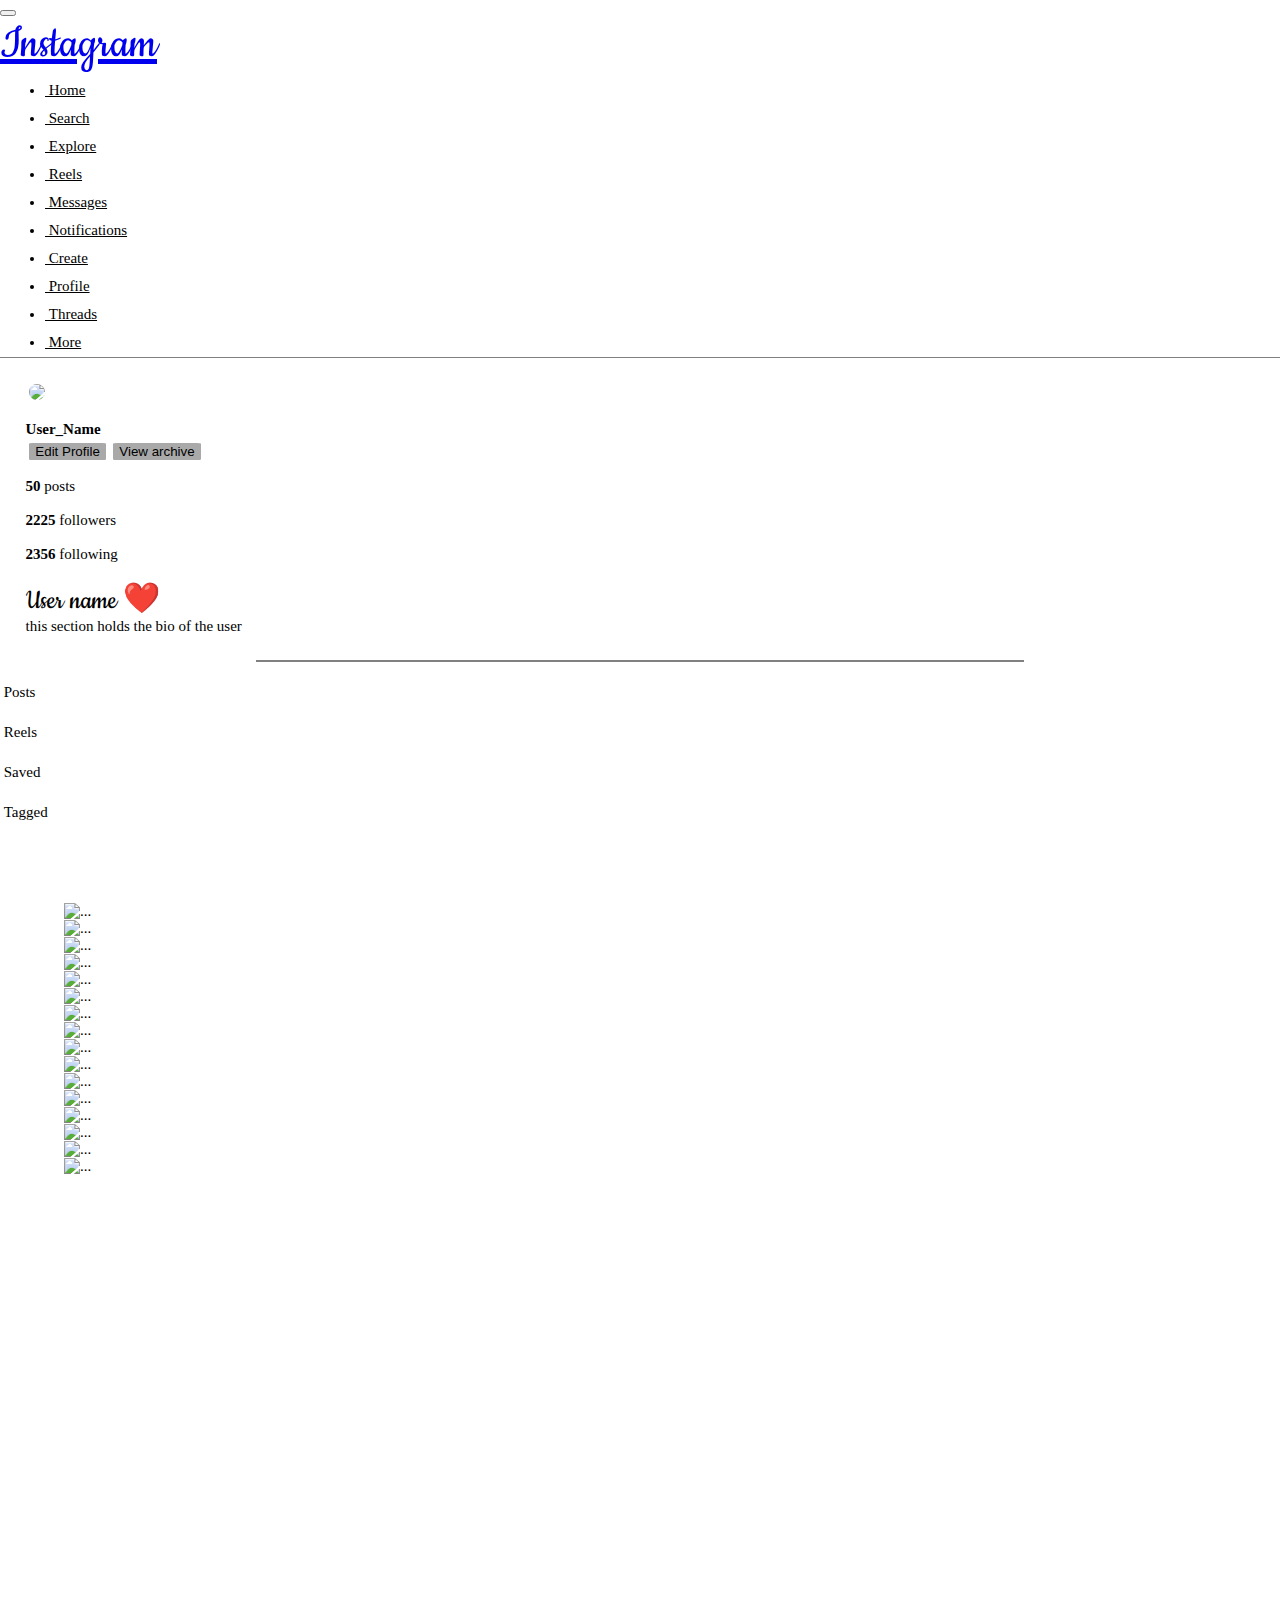
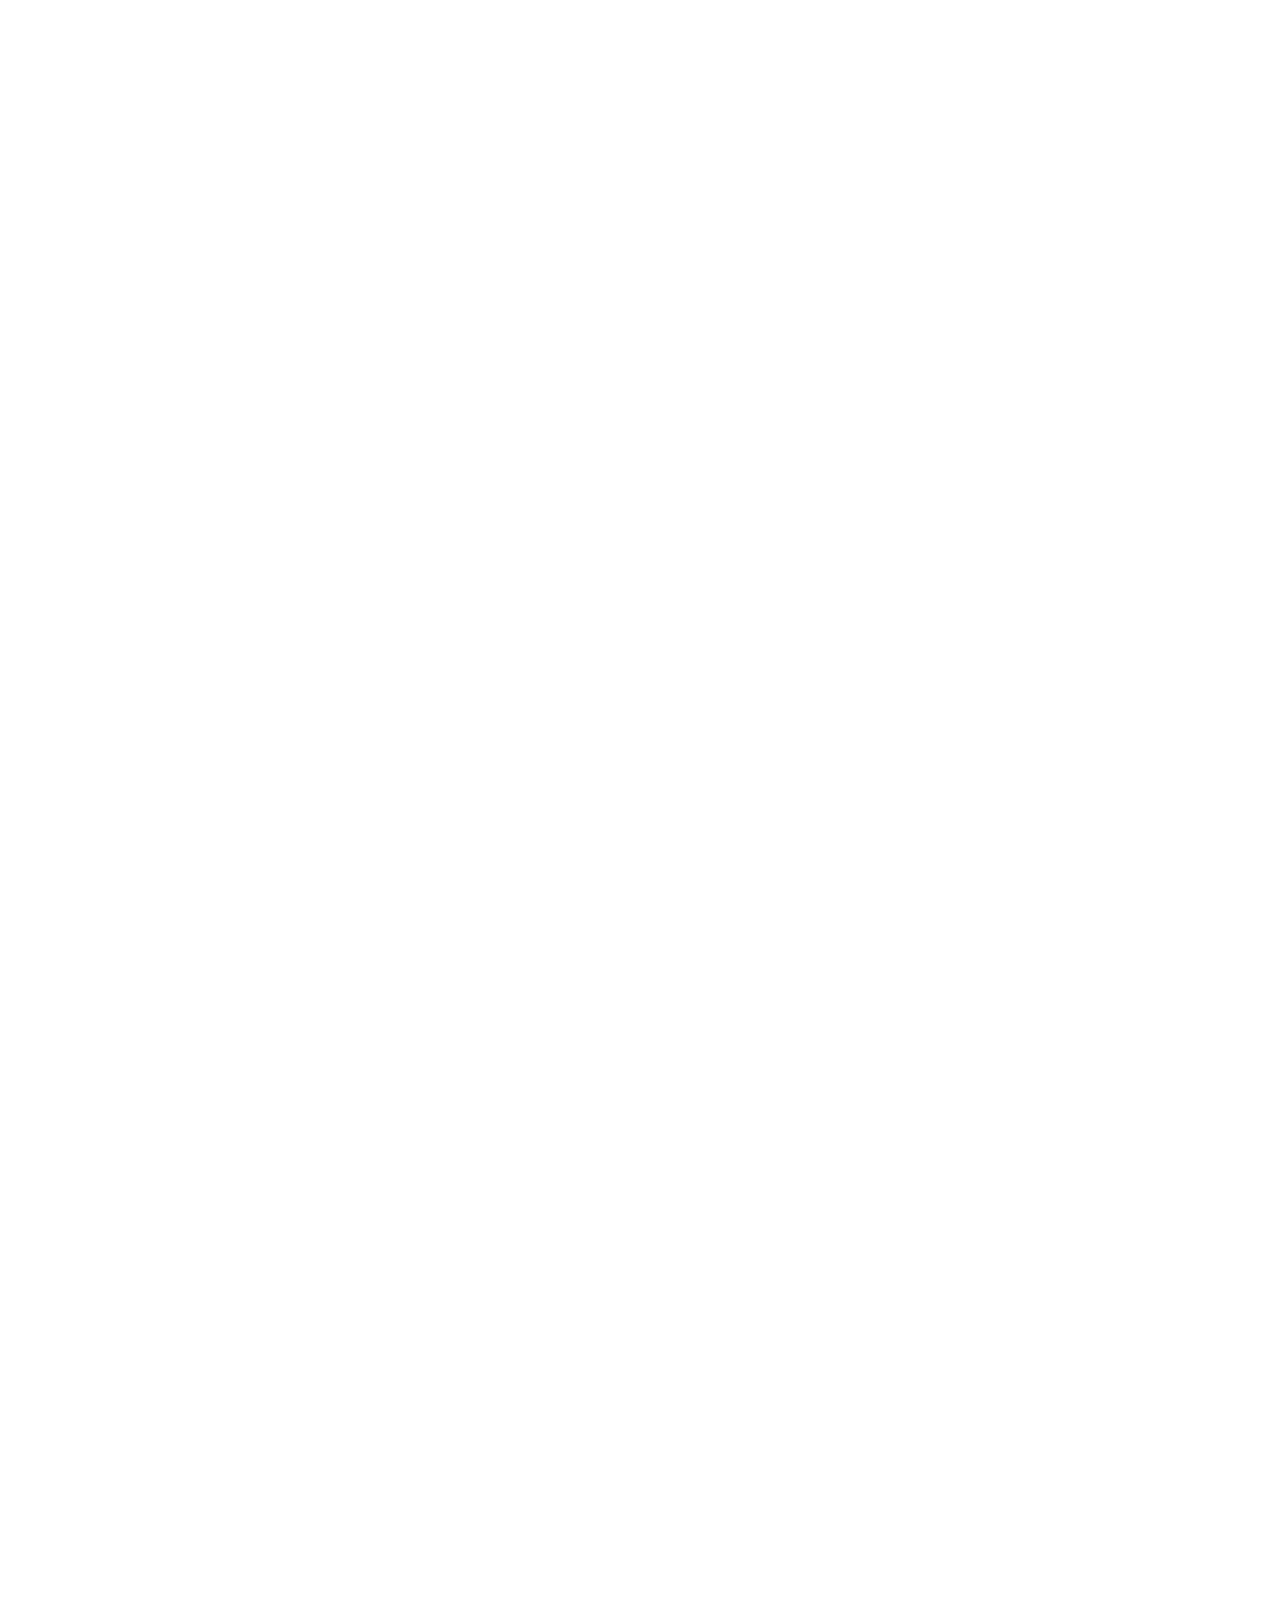
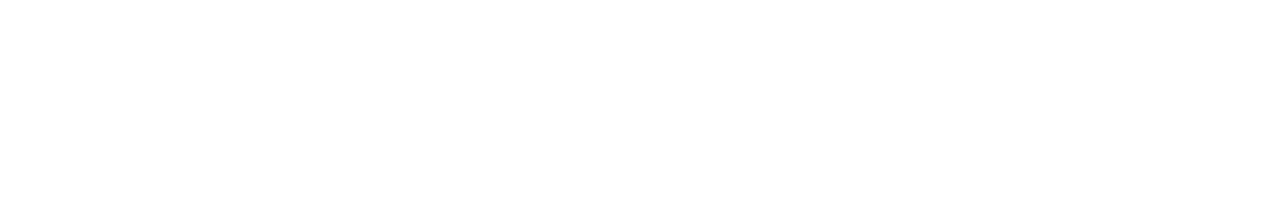
==== index.html @ d026a2f8 "Add files via upload" ====
<!DOCTYPE html>
<html lang="en">

<head>
    <meta charset="UTF-8">
    <meta name="viewport" content="width=device-width, initial-scale=1.0">
    <title>Social Media</title>
    <link rel="stylesheet" href="style.css">

    <!--Bootstrap css-->
    <link href="https://cdn.jsdelivr.net/npm/bootstrap@5.0.2/dist/css/bootstrap.min.css" rel="stylesheet"
        integrity="sha384-EVSTQN3/azprG1Anm3QDgpJLIm9Nao0Yz1ztcQTwFspd3yD65VohhpuuCOmLASjC" crossorigin="anonymous">

    <!-- font awsome link -->
    <script src="https://kit.fontawesome.com/b3e653bcb2.js" crossorigin="anonymous"></script>

    <!-- google fonts-->
    <link rel="preconnect" href="https://fonts.googleapis.com">
    <link rel="preconnect" href="https://fonts.gstatic.com" crossorigin>
    <link href="https://fonts.googleapis.com/css2?family=Cookie&display=swap" rel="stylesheet">
</head>

<body class="body">
    <section>
        <!-- nav bar-->
        <section class="one">
            <nav class="navbar navbar-expand-lg navbar-light bg">
                <div class="container-fluid">
                    <button class="navbar-toggler" type="button" data-bs-toggle="collapse"
                        data-bs-target="#navbarTogglerDemo01" aria-controls="navbarTogglerDemo01" aria-expanded="false"
                        aria-label="Toggle navigation">
                        <span class="navbar-toggler-icon"></span>
                    </button>
                    <div class="collapse navbar-collapse" id="navbarTogglerDemo01">
                        <a class="navbar-brand" href="#" style="font-size:50px;">Instagram</a>
                        <ul class="navbar-nav me-auto mb-2 mb-lg-0">
                            <li class="nav-item">
                                <a class="nav-link " aria-current="page" href="#" style="color:black;"><i class="fa-solid fa-house"></i>&nbsp;Home</a>
                            </li>
                            <li class="nav-item">
                                <a class="nav-link" href="#" style="color:black;"><i
                                        class="fa-solid fa-magnifying-glass"></i>&nbsp;Search</a>
                            </li>
                            <li class="nav-item">
                                <a class="nav-link" href="#" style="color:black;"><i class="fa-solid fa-compass"></i>&nbsp;Explore</a>
                            </li>
                            <li class="nav-item">
                                <a class="nav-link" href="#" style="color:black;"><i class="fa-solid fa-clapperboard"></i>&nbsp;Reels</a>
                            </li>
                            <li class="nav-item">
                                <a class="nav-link" href="#" style="color:black;"><i
                                        class="fa-brands fa-facebook-messenger"></i>&nbsp;Messages</a>
                            </li>
                            <li class="nav-item">
                                <a class="nav-link" href="#" style="color:black;"><i class="fa-solid fa-bell"></i>&nbsp;Notifications</a>
                            </li>
                            <li class="nav-item">
                                <a class="nav-link" href="#" style="color:black;"><i class="fa-solid fa-square-plus"></i>&nbsp;Create</a>
                            </li>
                            <li class="nav-item">
                                <a class="nav-link" href="#" style="color:black;"><i class="fa-solid fa-user"></i>&nbsp;Profile</a>
                            </li>

                        </ul>
                        <ul class="d-flex  navbar-nav me-auto mb-2 mb-lg-0 ">
                            <li class="nav-item">
                                <a class="nav-link" href="#" style="color:black;"><i class="fa-solid fa-at"></i>&nbsp;Threads</a>
                            </li>
                            <li class="nav-item">
                                <a class="nav-link" href="#" style="color:black;"><i class="fa-solid fa-bars"></i>&nbsp;More</a>
                            </li>
                        </ul>
                    </div>
                </div>
            </nav>
        </section>
        <!-- nav bar end-->
        <!--profile-->
        <section class="sec1 d-flex">
            <div class="img">
                &nbsp;<img src="https://img.freepik.com/free-vector/flat-summer-illustration_23-2148947735.jpg?w=740&t=st=1708107380~exp=1708107980~hmac=65719752927d795662e81b24145357c424c01576c9395f2e6a20c0b37678ed8f"
                class="profo" style="width:40%;">
            </div>
            <div class="para">
                &nbsp;<p id="bold">User_Name</p>
                <div class="d-flex" style="justify-content:space-around">
                    &nbsp;<button id="butt">Edit Profile</button>
                    &nbsp;<button id="butt"> View archive</button>
                    &nbsp;<i class="fa-solid fa-gear"></i>
                </div>
                <div class="d-flex " style="justify-content:space-around;">&nbsp;<p><span id="bold">50</span> posts</p>
                    &nbsp;&nbsp;<p><span id="bold">2225</span> followers</p>&nbsp;&nbsp;<p><span id="bold">2356</span> following</p>
                    &nbsp;</div>
                <p id="curl" style="font-size: 30px;">User name ❤️</p>
                <p>this section holds the bio of the user</p>
            </div>
        </section>
        <!--profile end-->
        <center>
            <hr style="border:1px solid gray; width:60%;">
        </center>
        <div class="d-flex justify-content-center header">
            <a href=#>
                <p><i class="fa-solid fa-grip-vertical"></i>&nbsp;Posts</p>
            </a><a href=#>
                <p><i class="fa-solid fa-clapperboard"></i>&nbsp;Reels</p>
            </a><a href=#>
                <p><i class="fa-regular fa-bookmark"></i>&nbsp;Saved</p>
            </a><a href=#>
                <p><i class="fa-solid fa-user-tag"></i>&nbsp;Tagged</p>
            </a>
        </div>
        <!--posts-->
        <section class="post">
            <div class="row row-cols-1 row-cols-md-3 g-4">
                <div class="col">
                    <div class="card">
                        <img src="https://img.freepik.com/free-vector/hand-drawn-media-naranja-illustration_23-2150074406.jpg?w=996&t=st=1708106356~exp=1708106956~hmac=1d274367345299c35aac954ed043b3914723ddf3755f87718424eca837edcfbd" class="card-img-top" alt="...">
                    </div>
                </div>
                <div class="col">
                    <div class="card">
                        <img src="https://img.freepik.com/free-vector/hand-drawn-japanese-illustration-cherry-tree-petals_23-2149601832.jpg?w=996&t=st=1708106301~exp=1708106901~hmac=af8769a8f4f1f69701167aa7ce70db777c7997cff5f77d6e6bf5571710a39f75"class="card-img-top" alt="...">
                    </div>
                </div>
                <div class="col">
                    <div class="card">
                        <img src="https://img.freepik.com/premium-vector/hand-drawn-people-working-together-illustration_52683-76157.jpg?w=996"class="card-img-top" alt="...">
                    </div>
                </div>
                <div class="col">
                    <div class="card">
                        <img src="https://img.freepik.com/free-vector/illustrated-woman-being-intern-company_23-2148726151.jpg?w=740&t=st=1708106707~exp=1708107307~hmac=0b4e6971adcab3324b694946211d955e9dc31dfea57b17c38888b5b8b51a326e"
                            class="card-img-top" alt="...">
                    </div>
                </div>

                <div class="col">
                    <div class="card">
                        <img src="https://img.freepik.com/free-vector/clothing-donation-concept-illustrated_23-2148831704.jpg?w=900&t=st=1708107283~exp=1708107883~hmac=e381a1571912bb09058b303772c678efa321a3801cbac4ff42e45a331c234969" class="card-img-top" alt="...">
                    </div>
                </div>
                <div class="col">
                    <div class="card">
                        <img src="https://img.freepik.com/free-vector/hand-drawn-people-home-background_23-2148121622.jpg?w=740&t=st=1708107308~exp=1708107908~hmac=78a7d059218f79bf51604a96dd12b315339e2c07bb00988a2a19352ad15a327f"class="card-img-top" alt="...">
                    </div>
                </div>
                <div class="col">
                    <div class="card">
                        <img src="https://img.freepik.com/free-vector/bbq-party-poster-template-realistic-fire-flame-bbq-grill-composition-with-bbq-party-beer-music-food-headline_1284-55556.jpg?w=740&t=st=1708107339~exp=1708107939~hmac=1b90a75b334640a08805c91797cf2aaef1be6ac2aa0e0b7182df94d39efd7fa3"class="card-img-top" alt="...">
                    </div>
                </div>
                <div class="col">
                    <div class="card">
                        <img src="https://img.freepik.com/free-vector/illustrated-woman-being-intern-company_23-2148726151.jpg?w=740&t=st=1708106707~exp=1708107307~hmac=0b4e6971adcab3324b694946211d955e9dc31dfea57b17c38888b5b8b51a326e"
                            class="card-img-top" alt="...">
                    </div>
                </div>
                <div class="col">
                    <div class="card">
                        <img src="https://img.freepik.com/free-vector/hand-drawn-media-naranja-illustration_23-2150074406.jpg?w=996&t=st=1708106356~exp=1708106956~hmac=1d274367345299c35aac954ed043b3914723ddf3755f87718424eca837edcfbd" class="card-img-top" alt="...">
                    </div>
                </div>
                <div class="col">
                    <div class="card">
                        <img src="https://img.freepik.com/free-vector/hand-drawn-japanese-illustration-cherry-tree-petals_23-2149601832.jpg?w=996&t=st=1708106301~exp=1708106901~hmac=af8769a8f4f1f69701167aa7ce70db777c7997cff5f77d6e6bf5571710a39f75"class="card-img-top" alt="...">
                    </div>
                </div>
                <div class="col">
                    <div class="card">
                        <img src="https://img.freepik.com/premium-vector/hand-drawn-people-working-together-illustration_52683-76157.jpg?w=996"class="card-img-top" alt="...">
                    </div>
                </div>
                <div class="col">
                    <div class="card">
                        <img src="https://img.freepik.com/free-vector/illustrated-woman-being-intern-company_23-2148726151.jpg?w=740&t=st=1708106707~exp=1708107307~hmac=0b4e6971adcab3324b694946211d955e9dc31dfea57b17c38888b5b8b51a326e"
                            class="card-img-top" alt="...">
                    </div>
                </div>

                <div class="col">
                    <div class="card">
                        <img src="https://img.freepik.com/free-vector/clothing-donation-concept-illustrated_23-2148831704.jpg?w=900&t=st=1708107283~exp=1708107883~hmac=e381a1571912bb09058b303772c678efa321a3801cbac4ff42e45a331c234969" class="card-img-top" alt="...">
                    </div>
                </div>
                <div class="col">
                    <div class="card">
                        <img src="https://img.freepik.com/free-vector/hand-drawn-people-home-background_23-2148121622.jpg?w=740&t=st=1708107308~exp=1708107908~hmac=78a7d059218f79bf51604a96dd12b315339e2c07bb00988a2a19352ad15a327f"class="card-img-top" alt="...">
                    </div>
                </div>
                <div class="col">
                    <div class="card">
                        <img src="https://img.freepik.com/free-vector/bbq-party-poster-template-realistic-fire-flame-bbq-grill-composition-with-bbq-party-beer-music-food-headline_1284-55556.jpg?w=740&t=st=1708107339~exp=1708107939~hmac=1b90a75b334640a08805c91797cf2aaef1be6ac2aa0e0b7182df94d39efd7fa3"class="card-img-top" alt="...">
                    </div>
                </div>
                <div class="col">
                    <div class="card">
                        <img src="https://img.freepik.com/free-vector/illustrated-woman-being-intern-company_23-2148726151.jpg?w=740&t=st=1708106707~exp=1708107307~hmac=0b4e6971adcab3324b694946211d955e9dc31dfea57b17c38888b5b8b51a326e"
                            class="card-img-top" alt="...">
                    </div>
                </div>
            </div>
        </section>
        <!-- posts end-->
    </section>

    <!--bootstrap JS(Bundle)-->
    <script src="https://cdn.jsdelivr.net/npm/bootstrap@5.0.2/dist/js/bootstrap.bundle.min.js"
        integrity="sha384-MrcW6ZMFYlzcLA8Nl+NtUVF0sA7MsXsP1UyJoMp4YLEuNSfAP+JcXn/tWtIaxVXM"
        crossorigin="anonymous"></script>


</body>


</html>
---- style.css ----
*{
    box-sizing: border-box;
    /* border and padding will be adjusted */
    margin:0%;  
    
    /* border: 2px solid red; */
}
.bg{
    border-bottom:1px solid  gray;
}
.nav-item{
    margin:5px;
}
.navbar-brand ,#curl{
    font-family: "Cookie", cursive;
    
    /* font-weight: 400; */
    font-style: normal;
    
}
.nav-link:hover{
    background-color: darkgray;
    .fa-solid ,.fa-brands{
        transition: transform .3s;  
        transform: scale(1.2);
    }
    border-radius: 10px;
  
}
.body{
    font-size: 15px;
}
.fa-solid ,.fa-brands,.fa-regular{
    font-size:20px;
    color:black;   
}


.sec1{
    margin:2%;
    justify-content: center;
}
.profo{
  
    border-radius: 50%;
}
.para{
    padding-right: 130px;
}
#bold{
    font-weight: bold;
}
#butt{
    
    color:black;
    background-color: darkgray;
    border-radius:5%;
    border:none;
}
.img{
    /* background: 
    linear-gradient(#ccc 0 0) padding-box,
    linear-gradient(to right, #9c20aa, #c6c635,#fb3570) border-box;
  padding: 0px;
  border: 5px solid transparent; */
  border-radius: 50%;  
}
.header a{
    text-decoration: none;
    color:black;
    margin:2%;
}
.header a:hover{
    text-decoration: none;
    color:darkgray;
    text-shadow: 1px 1px  black;
    margin:2%;
}
.post{
    aspect-ratio: 1/2;
    padding: 5%;
}
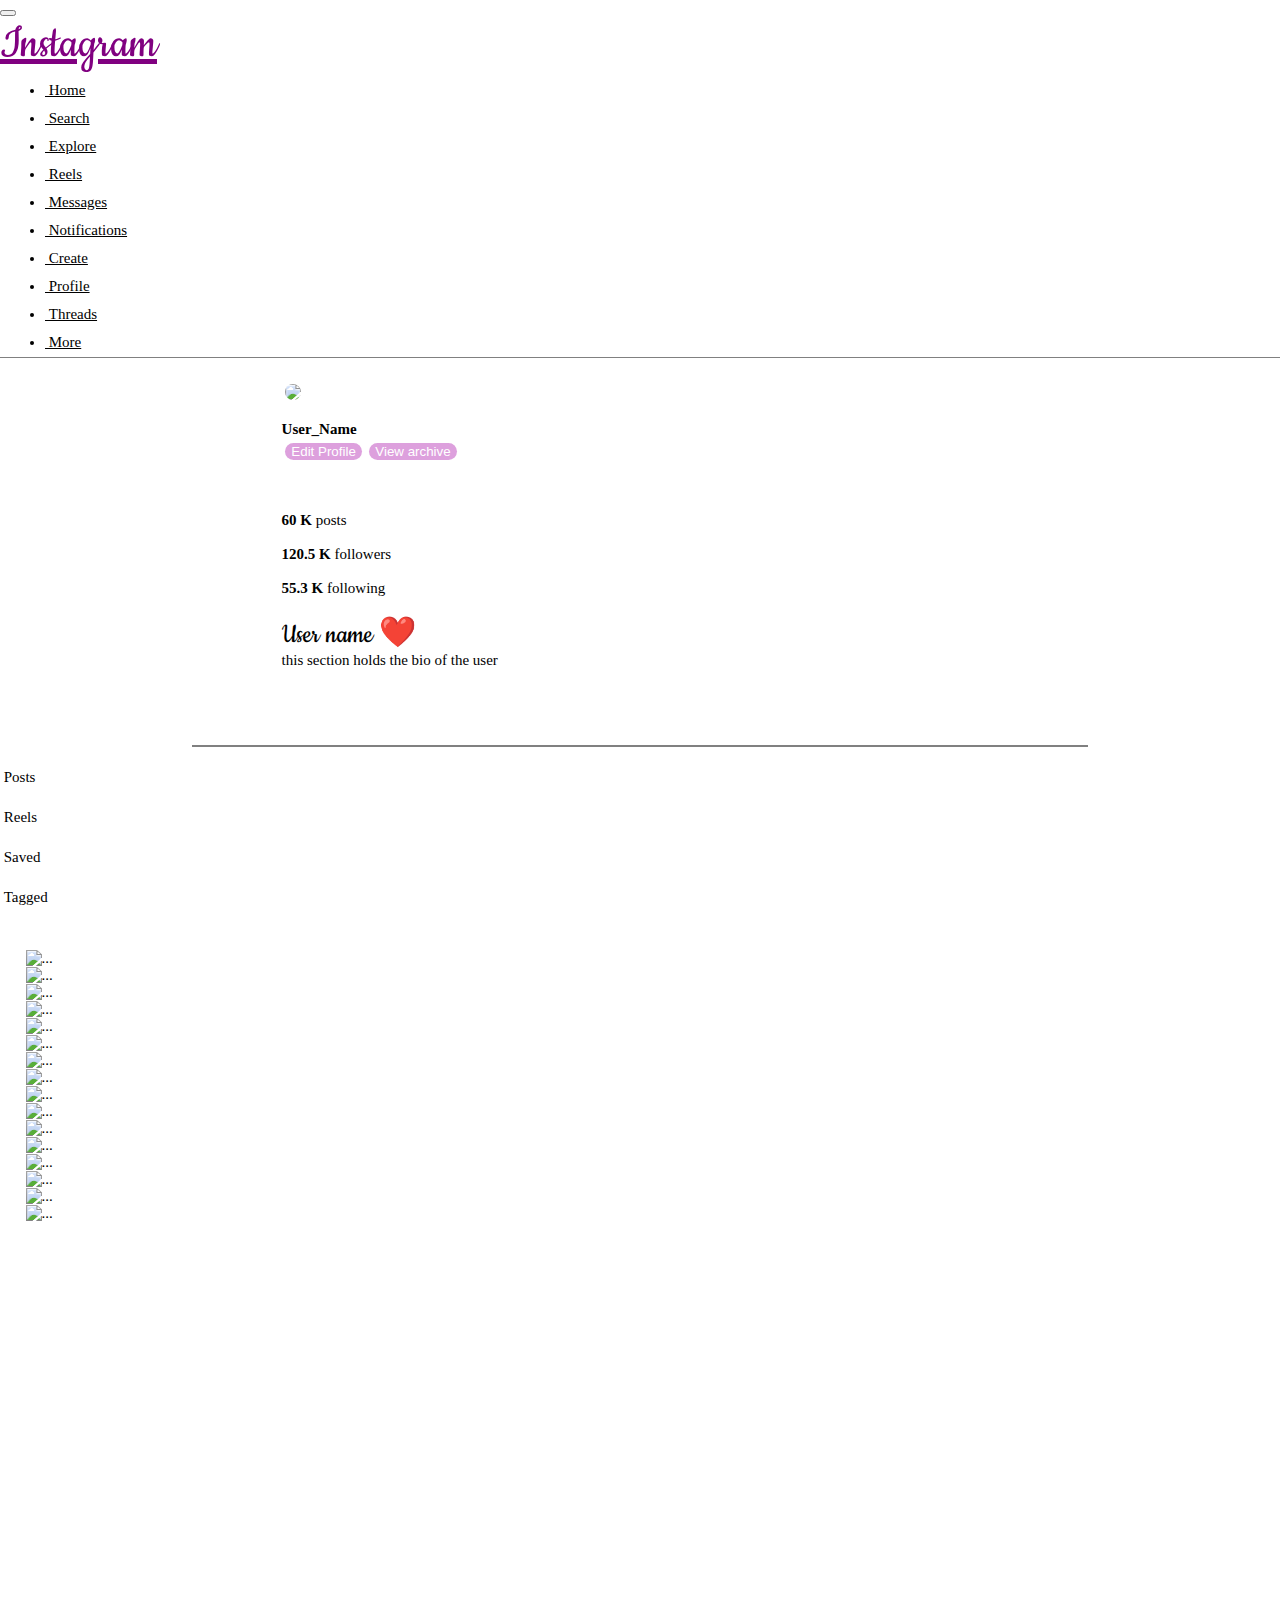
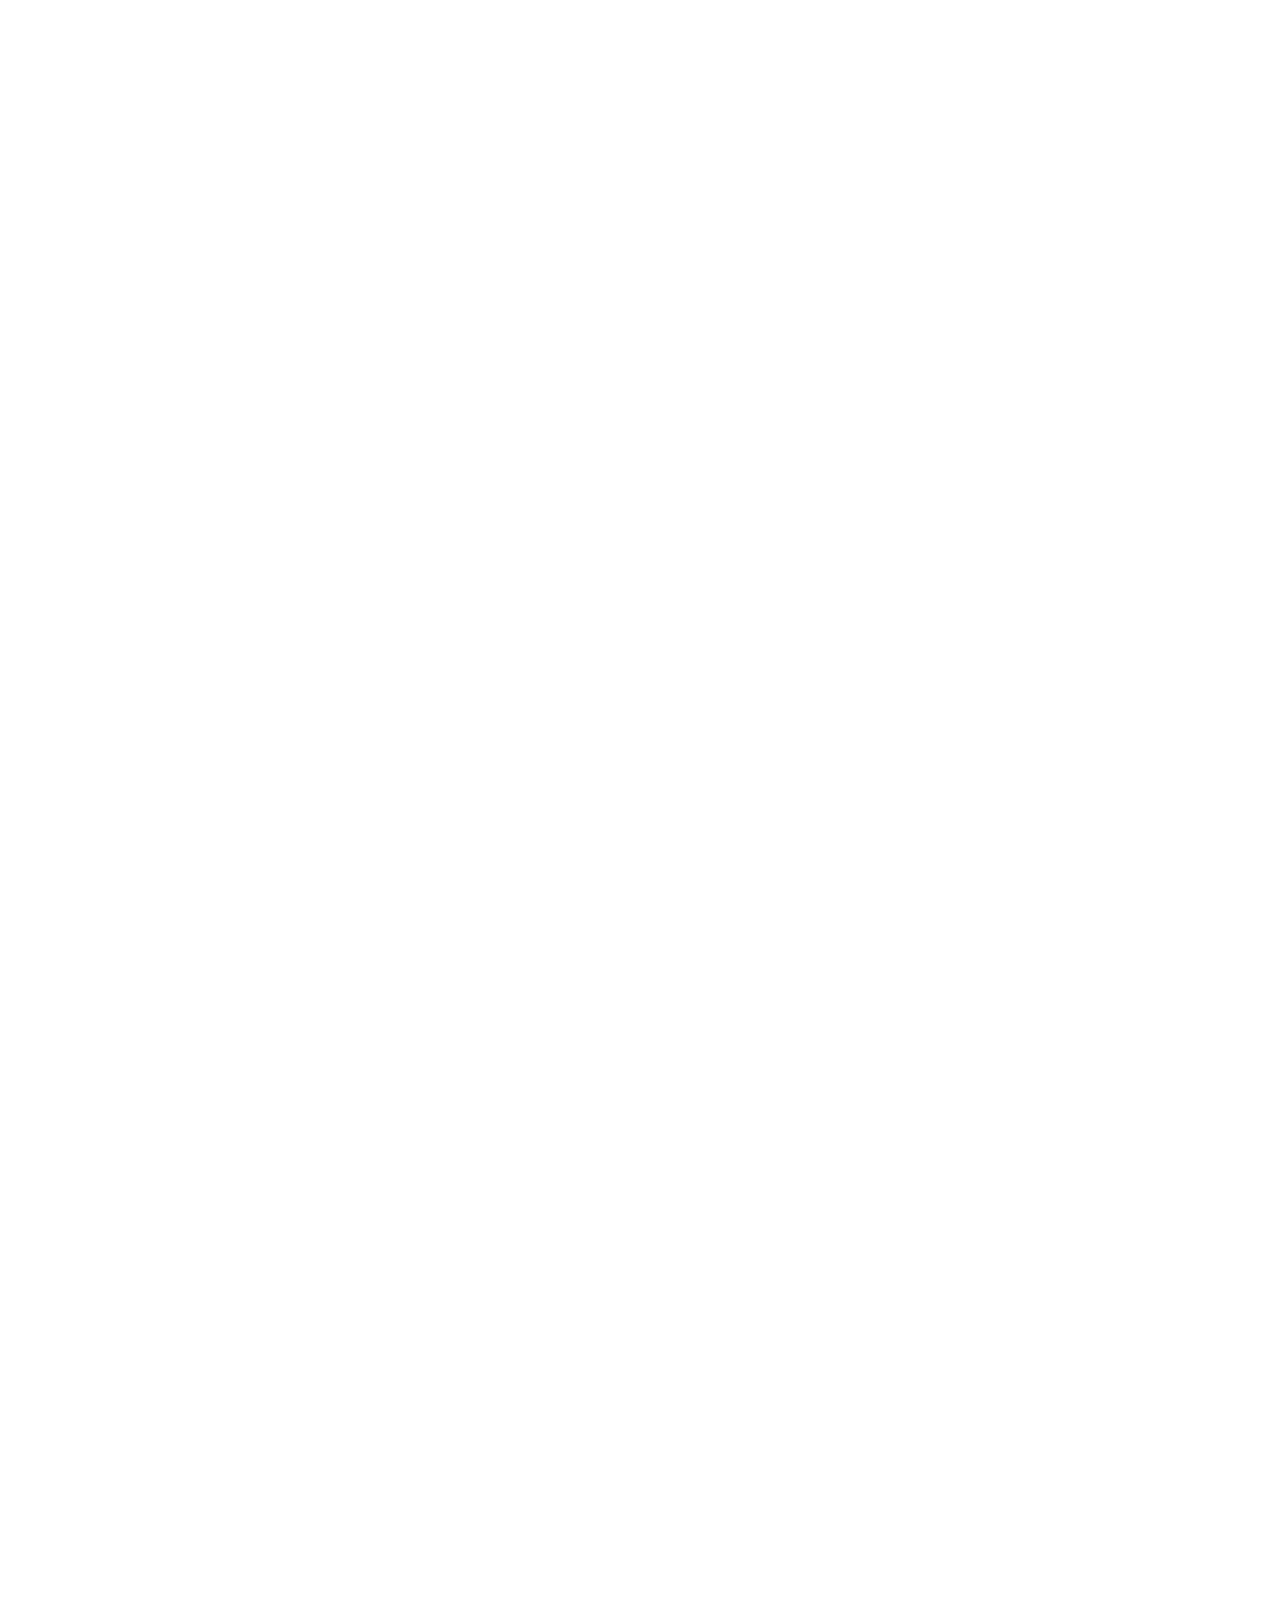
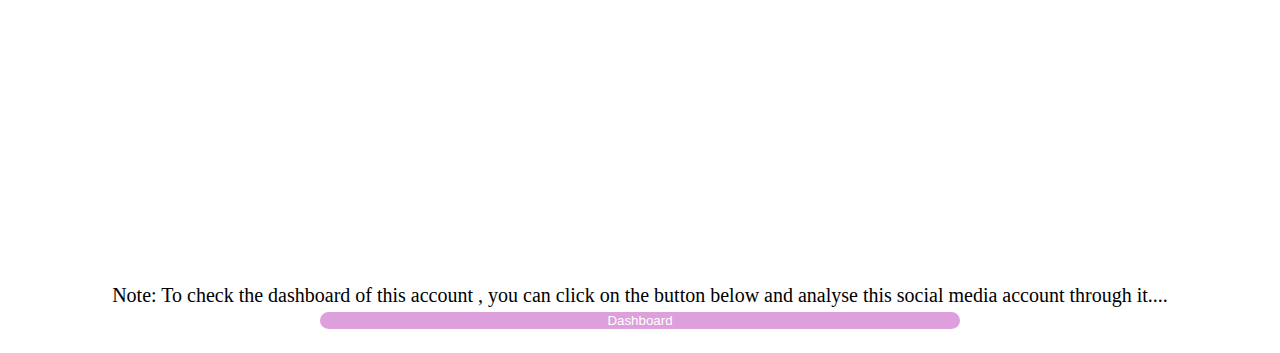
==== commit e5d634d2: "Add files via upload" ====
--- a/index.html
+++ b/index.html
@@ -4,8 +4,11 @@
 <head>
     <meta charset="UTF-8">
     <meta name="viewport" content="width=device-width, initial-scale=1.0">
-    <title>Social Media</title>
+    <title>Instagram</title>
     <link rel="stylesheet" href="style.css">
+
+    <!-- Fav Icon-->
+    <link rel="icon" href="https://upload.wikimedia.org/wikipedia/commons/thumb/9/95/Instagram_logo_2022.svg/1200px-Instagram_logo_2022.svg.png">
 
     <!--Bootstrap css-->
     <link href="https://cdn.jsdelivr.net/npm/bootstrap@5.0.2/dist/css/bootstrap.min.css" rel="stylesheet"
@@ -18,7 +21,36 @@
     <link rel="preconnect" href="https://fonts.googleapis.com">
     <link rel="preconnect" href="https://fonts.gstatic.com" crossorigin>
     <link href="https://fonts.googleapis.com/css2?family=Cookie&display=swap" rel="stylesheet">
+
+    <style>
+        /*extra small devices*/
+    @media screen and (max-width: 576px) {
+        .sec1{
+                flex-direction: column;
+                margin:2%;
+                justify-content: center;
+            }
+            .profo{
+                width:30%;
+            }
+    }
+
+    /*small devices*/
+    @media screen and (min-width:577px) and (max-width:768px) {
+        .sec1{
+                flex-direction: column;
+                margin:2%;
+                justify-content: center;
+            }
+            .profo{
+                width:30%;
+            }
+      
+    }
+    
+    </style>
 </head>
+
 
 <body class="body">
     <section>
@@ -32,7 +64,7 @@
                         <span class="navbar-toggler-icon"></span>
                     </button>
                     <div class="collapse navbar-collapse" id="navbarTogglerDemo01">
-                        <a class="navbar-brand" href="#" style="font-size:50px;">Instagram</a>
+                        <a class="navbar-brand" href="#" style="font-size:50px;color:purple;">Instagram</a>
                         <ul class="navbar-nav me-auto mb-2 mb-lg-0">
                             <li class="nav-item">
                                 <a class="nav-link " aria-current="page" href="#" style="color:black;"><i class="fa-solid fa-house"></i>&nbsp;Home</a>
@@ -78,8 +110,8 @@
         <!--profile-->
         <section class="sec1 d-flex">
             <div class="img">
-                &nbsp;<img src="https://img.freepik.com/free-vector/flat-summer-illustration_23-2148947735.jpg?w=740&t=st=1708107380~exp=1708107980~hmac=65719752927d795662e81b24145357c424c01576c9395f2e6a20c0b37678ed8f"
-                class="profo" style="width:40%;">
+                &nbsp;<img src="https://pics.craiyon.com/2024-01-21/vZnwehp-Q4OtA-cBm7OkHQ.webp"
+                class="profo" >
             </div>
             <div class="para">
                 &nbsp;<p id="bold">User_Name</p>
@@ -87,29 +119,32 @@
                     &nbsp;<button id="butt">Edit Profile</button>
                     &nbsp;<button id="butt"> View archive</button>
                     &nbsp;<i class="fa-solid fa-gear"></i>
-                </div>
-                <div class="d-flex " style="justify-content:space-around;">&nbsp;<p><span id="bold">50</span> posts</p>
-                    &nbsp;&nbsp;<p><span id="bold">2225</span> followers</p>&nbsp;&nbsp;<p><span id="bold">2356</span> following</p>
+                </div><br><br>
+                <div class="d-flex " style="justify-content:space-around;">&nbsp;<p><span id="bold">60 K</span> posts</p>
+                    &nbsp;&nbsp;<p><span id="bold">120.5 K</span> followers</p>&nbsp;&nbsp;<p><span id="bold">55.3 K</span> following</p>
                     &nbsp;</div>
                 <p id="curl" style="font-size: 30px;">User name ❤️</p>
                 <p>this section holds the bio of the user</p>
             </div>
         </section>
         <!--profile end-->
-        <center>
-            <hr style="border:1px solid gray; width:60%;">
-        </center>
-        <div class="d-flex justify-content-center header">
-            <a href=#>
-                <p><i class="fa-solid fa-grip-vertical"></i>&nbsp;Posts</p>
-            </a><a href=#>
-                <p><i class="fa-solid fa-clapperboard"></i>&nbsp;Reels</p>
-            </a><a href=#>
-                <p><i class="fa-regular fa-bookmark"></i>&nbsp;Saved</p>
-            </a><a href=#>
-                <p><i class="fa-solid fa-user-tag"></i>&nbsp;Tagged</p>
-            </a>
-        </div>
+        <br><br><br>
+        <section>
+            <center>
+                <hr style="border:1px solid gray; width:70%;">
+            </center>
+            <div class="d-flex justify-content-center header">
+                <a href=#>
+                    <p><i class="fa-solid fa-grip-vertical"></i>&nbsp;Posts</p>
+                </a><a href=#>
+                    <p><i class="fa-solid fa-clapperboard"></i>&nbsp;Reels</p>
+                </a><a href=#>
+                    <p><i class="fa-regular fa-bookmark"></i>&nbsp;Saved</p>
+                </a><a href=#>
+                    <p><i class="fa-solid fa-user-tag"></i>&nbsp;Tagged</p>
+                </a>
+            </div>
+        </section>
         <!--posts-->
         <section class="post">
             <div class="row row-cols-1 row-cols-md-3 g-4">
@@ -202,7 +237,16 @@
             </div>
         </section>
         <!-- posts end-->
+        <!-- footer-->
+        <section class=" foot">
+            <p><span>Note: </span> To check the dashboard of this account , you can click on the button below and analyse this social media account through it....</p>
+            
+            <a href="./dashboard.html" id="bts"><button class="bts">Dashboard</button></a><br><br>
     </section>
+        </section>
+        <!--footer end-->
+
+    
 
     <!--bootstrap JS(Bundle)-->
     <script src="https://cdn.jsdelivr.net/npm/bootstrap@5.0.2/dist/js/bootstrap.bundle.min.js"
--- a/style.css
+++ b/style.css
@@ -2,7 +2,7 @@
     box-sizing: border-box;
     /* border and padding will be adjusted */
     margin:0%;  
-    
+    /* overflow-x: hidden; */
     /* border: 2px solid red; */
 }
 .bg{
@@ -38,24 +38,35 @@
 
 .sec1{
     margin:2%;
-    justify-content: center;
+    justify-content: space-evenly;
+    padding-left: 20%;
+    padding-right: 20%;
 }
 .profo{
-  
+    width:30%;
     border-radius: 50%;
+    
 }
 .para{
-    padding-right: 130px;
+   padding-right: 3%;
 }
 #bold{
     font-weight: bold;
 }
 #butt{
     
-    color:black;
-    background-color: darkgray;
-    border-radius:5%;
+    color:white;
+    background-color: plum;
+    border-radius:10px;
     border:none;
+}
+#butt:hover{
+    
+    color:plum;
+    background-color: white;
+    border-radius:10px;
+    border:none;
+    box-shadow: -2px 3px 3px plum;
 }
 .img{
     /* background: 
@@ -63,7 +74,8 @@
     linear-gradient(to right, #9c20aa, #c6c635,#fb3570) border-box;
   padding: 0px;
   border: 5px solid transparent; */
-  border-radius: 50%;  
+  border-radius: 50%;
+    
 }
 .header a{
     text-decoration: none;
@@ -72,12 +84,62 @@
 }
 .header a:hover{
     text-decoration: none;
-    color:darkgray;
+    color:plum;
     text-shadow: 1px 1px  black;
     margin:2%;
+    .fa-solid ,.fa-brands,.fa-regular{
+        color:plum;
+    }
 }
 .post{
     aspect-ratio: 1/2;
+    padding: 2%;
+}
+#bts{
+    text-decoration: none;
+}
+.bts{
+    color:white;
+    background-color: plum;
+    border:none;
+    width:50%;
+    border-radius: 10px;
+    
+}
+.bts:hover{
+    color:plum;
+    background-color: white;
+    border:none;
+    box-shadow: 2px 4px 3px plum;;
+}
+.foot{
+    text-align: center;
+   font-size:20px;
+   
+} 
+
+
+.content{
     padding: 5%;
+    display: grid;
+    grid-gap: 20px;
+    grid-template-columns: 3fr 3fr;
 }
-    
+.gri{
+    background-color: white;
+    padding: 5%;
+    border-radius: 10px;
+}
+.seccc{
+    display: flex;
+    flex-direction: row;
+    justify-content: space-between;
+    padding-top:4%;
+}
+.revenue{
+    display: flex;
+    flex-direction: column;
+    justify-content: space-between;
+    padding-top:4%;
+}
+
